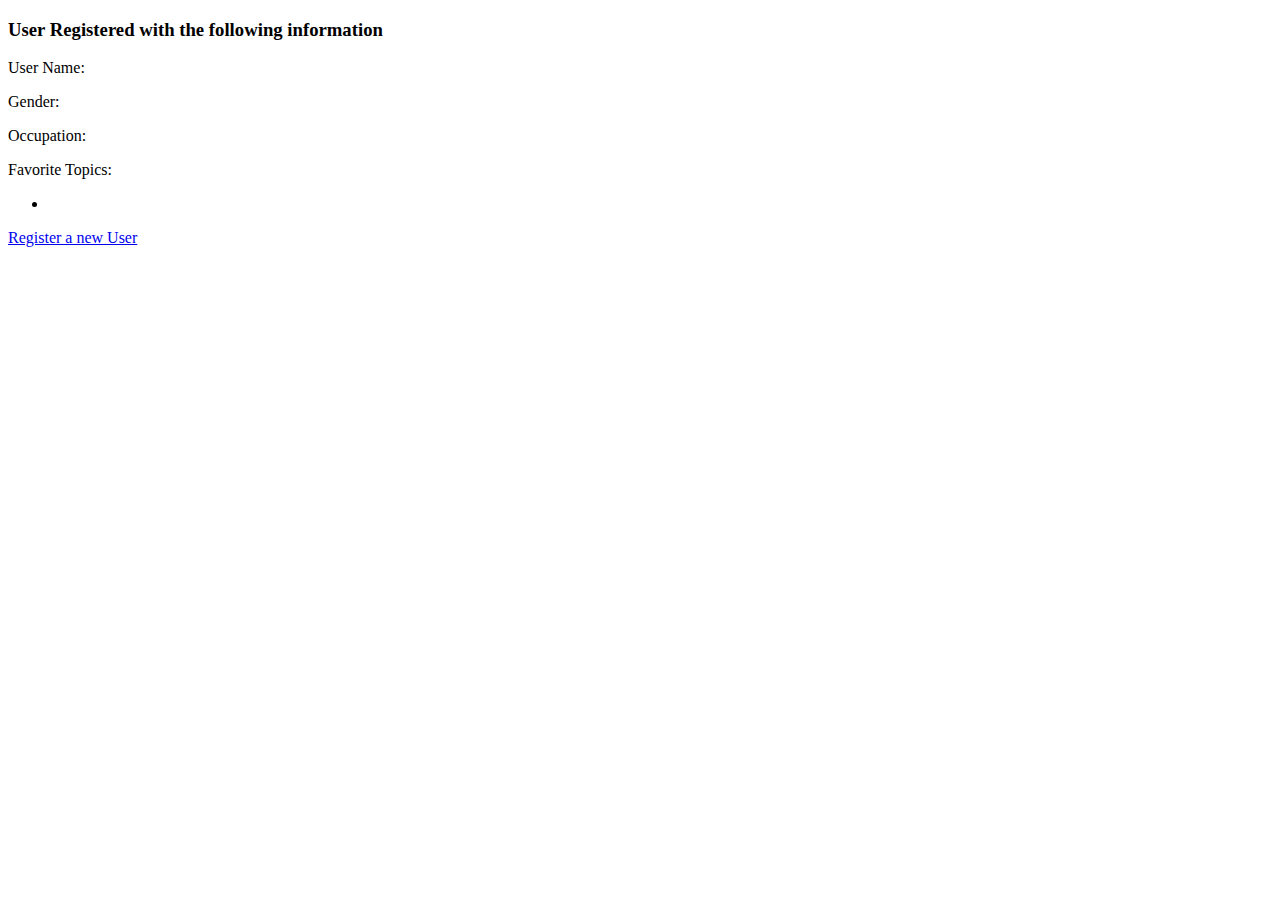
==== 06-SpringMVC/src/main/resources/templates/registrationConfirmation.html @ cd234c99 "Spring Boot 3 training exercises - 06 Spring MVC, form field binding" ====
<!DOCTYPE HTML>
<html xmlns:th="http://www.thymeleaf.org">
<head>
  <meta charset="UTF-8"/>
  <title>User Registration</title>
</head>
<body>
  <h3>User Registered with the following information</h3><p/>
  User Name: <span th:text="${registeredUser.firstName} + ' ' + ${registeredUser.lastName}"></span><p/>
  Gender: <span th:text="${registeredUser.gender}"></span><p/>
  Occupation: <span th:text="${registeredUser.occupation}"></span><p/>
  Favorite Topics: <p/>
  <ul>
    <li th:each="aTopic : ${registeredUser.favoriteTopics}" th:text="${aTopic}"></li>
  </ul>
  <a href="./register">Register a new User</a>
</body>
</html>
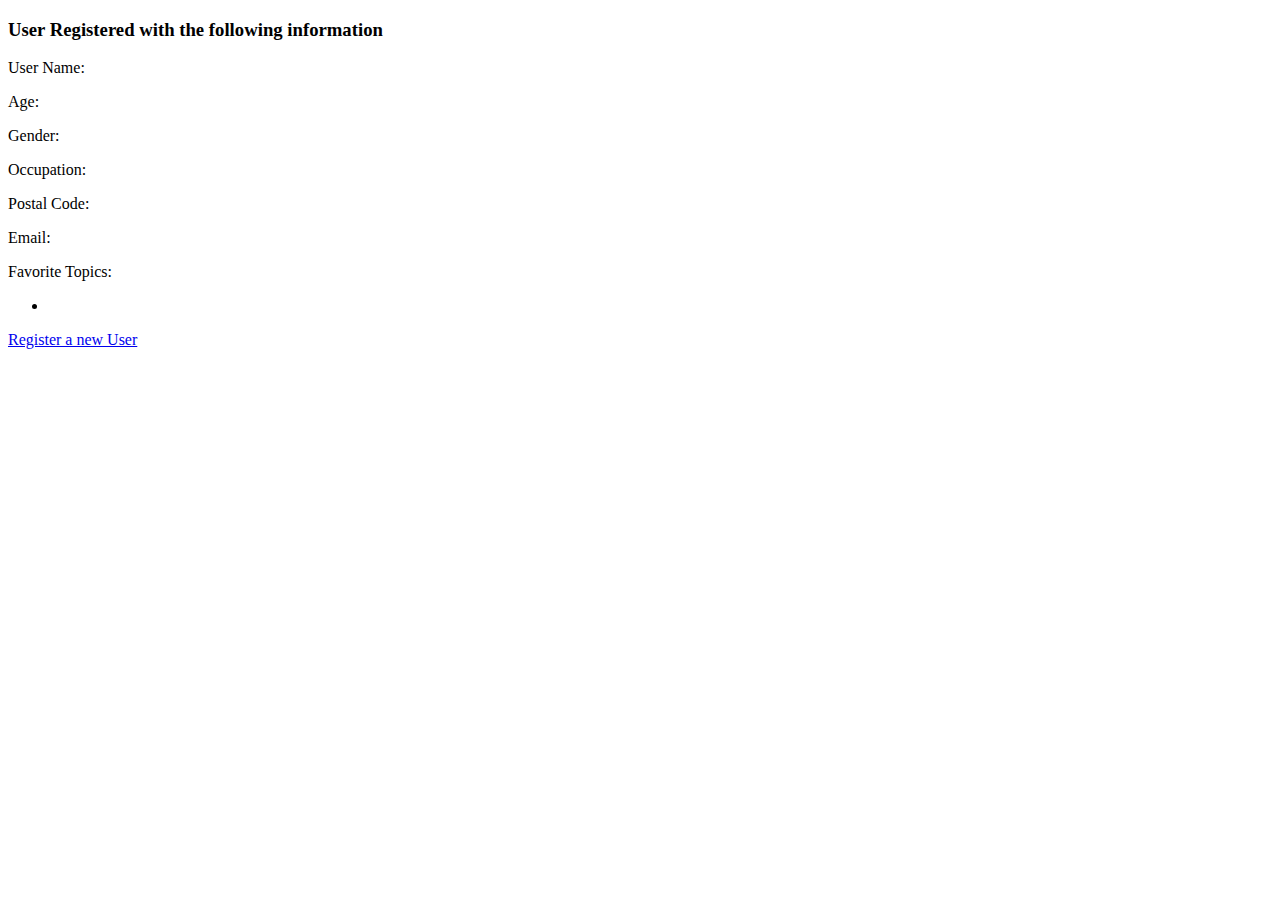
==== commit 0a5c4c54: "Spring Boot 3 training exercises - 06 Spring MVC, validations" ====
--- a/06-SpringMVC/src/main/resources/templates/registrationConfirmation.html
+++ b/06-SpringMVC/src/main/resources/templates/registrationConfirmation.html
@@ -7,8 +7,11 @@
 <body>
   <h3>User Registered with the following information</h3><p/>
   User Name: <span th:text="${registeredUser.firstName} + ' ' + ${registeredUser.lastName}"></span><p/>
+  Age: <span th:text="${registeredUser.age}"></span><p/>
   Gender: <span th:text="${registeredUser.gender}"></span><p/>
   Occupation: <span th:text="${registeredUser.occupation}"></span><p/>
+  Postal Code: <span th:text="${registeredUser.postalCode}"></span><p/>
+  Email: <span th:text="${registeredUser.email}"></span><p/>
   Favorite Topics: <p/>
   <ul>
     <li th:each="aTopic : ${registeredUser.favoriteTopics}" th:text="${aTopic}"></li>
